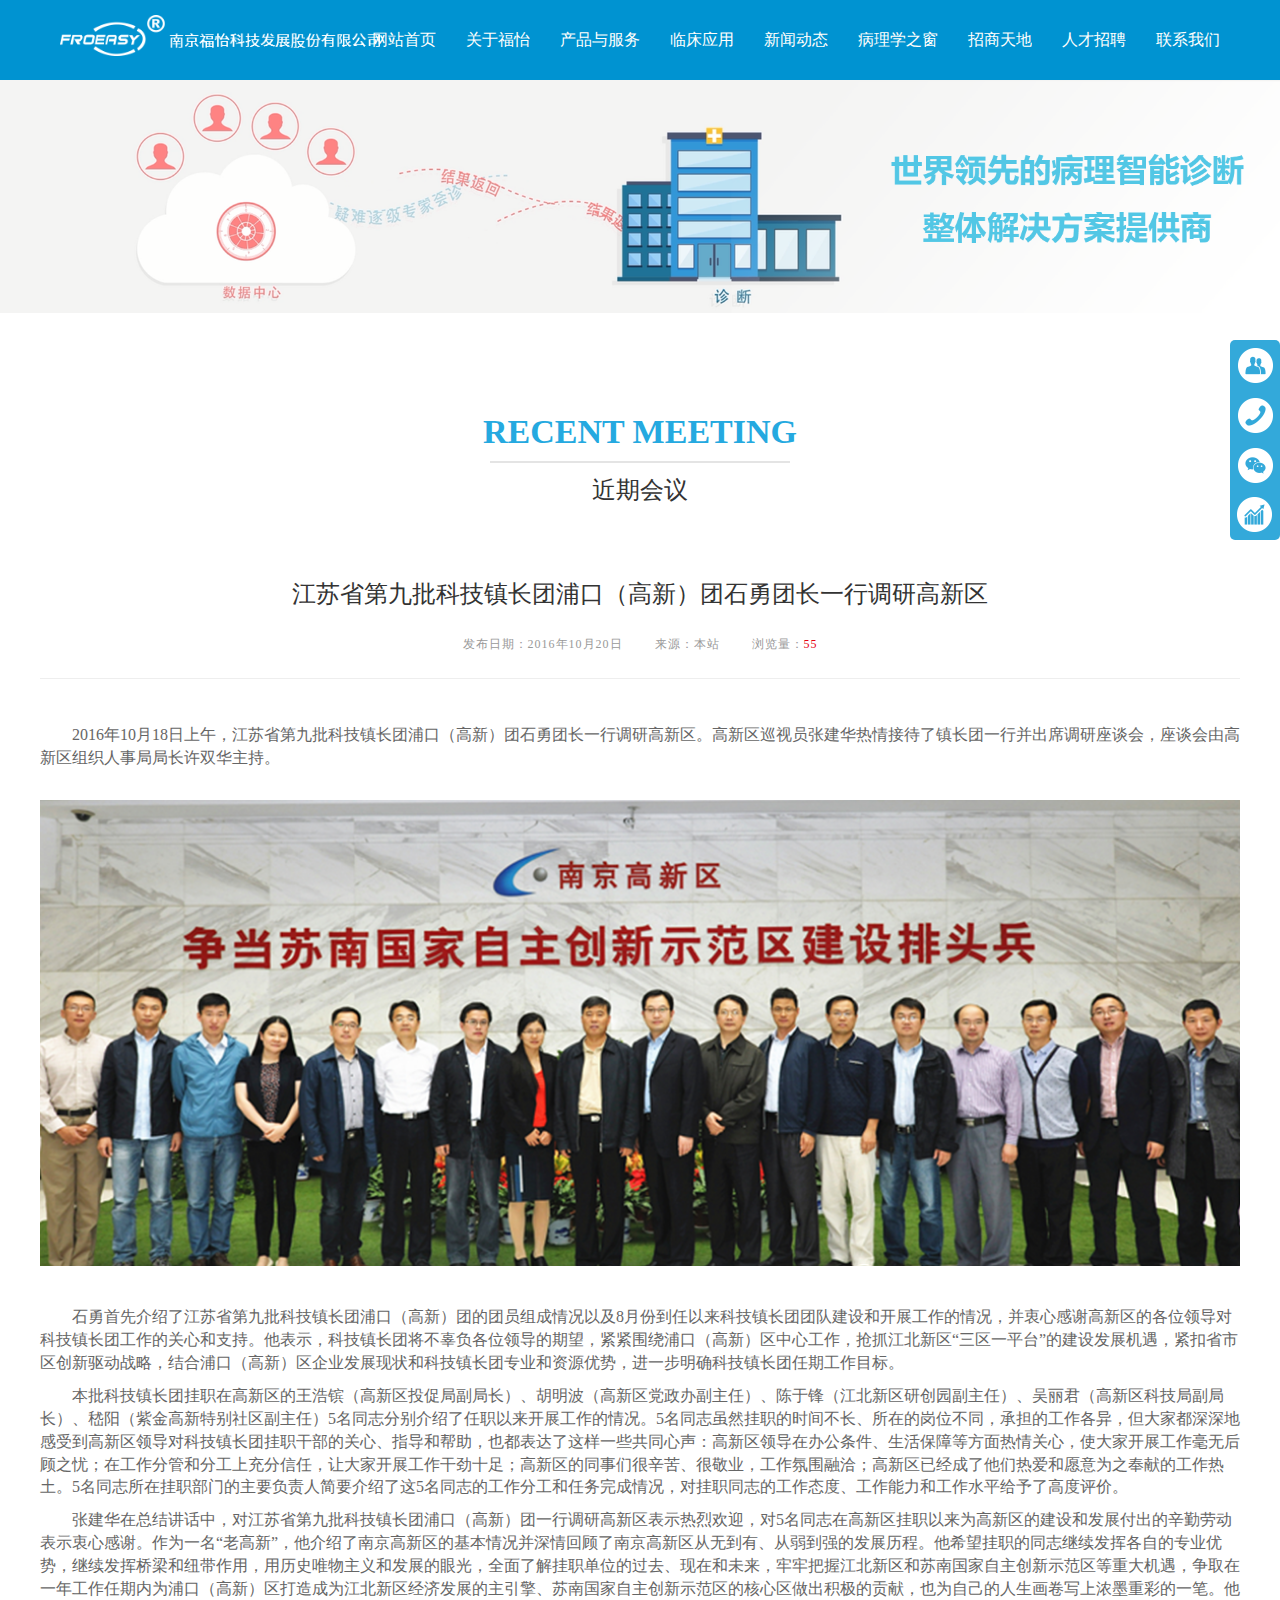
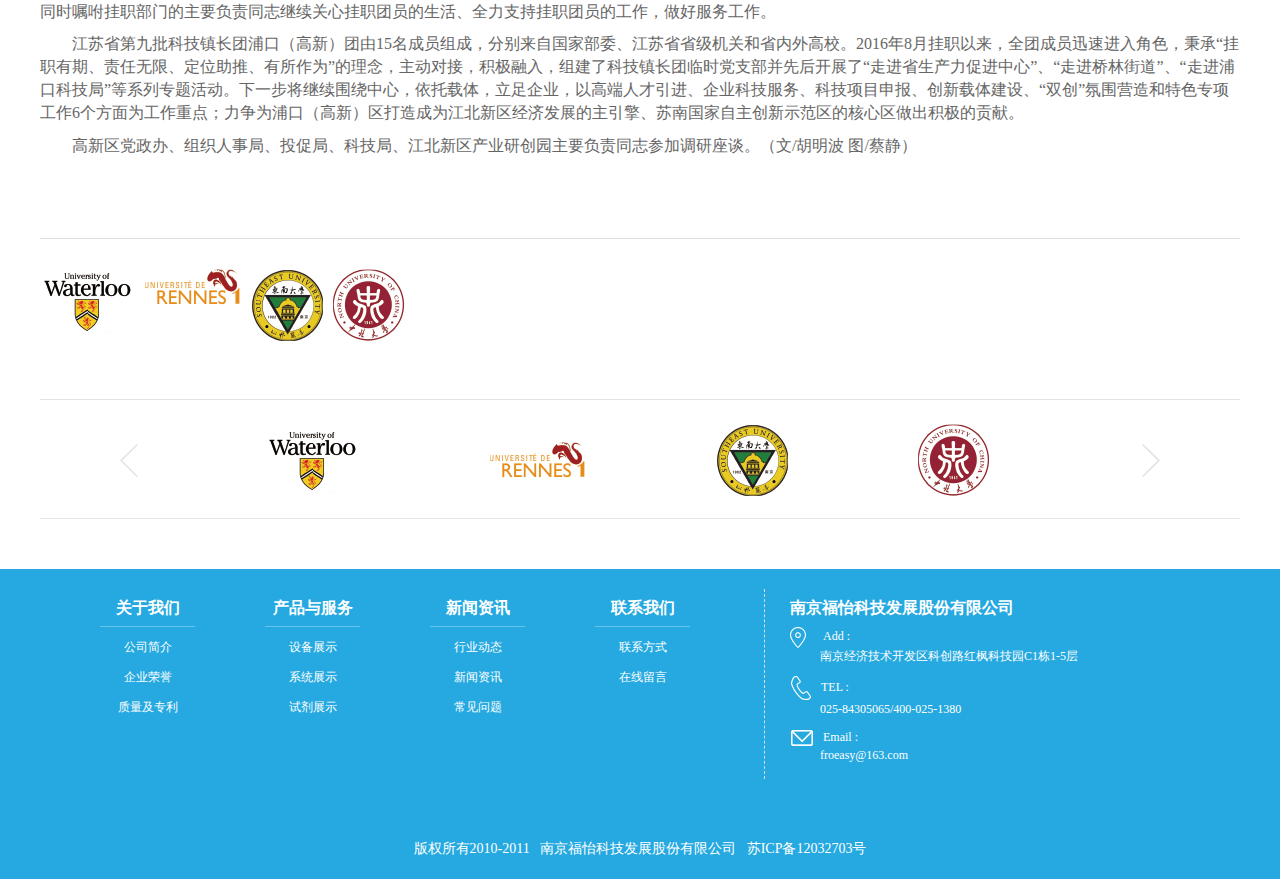
==== html/article.html @ b9ae9caf "完成侧边栏" ====
<!DOCTYPE html>
<html lang="en">
<head>
    <title> 南京福怡科技发展股份有限公司</title>
    <meta charset="utf-8">
    <meta name="viewport" content="width=device-width,initial-scale=1.0,user-scalable=no">
    <link rel="icon" href="../favicon.ico">
    <!--核心css-->
    <link rel="stylesheet" href="../static/css/bootstrap.min.css">
    <link rel="stylesheet" href="../static/css/normalize.css">
    <link rel="stylesheet" href="../css/main.css">
    <link rel="stylesheet" href="../css/home.css">
    <link rel="stylesheet" href="../css/product.css">
    <link rel="stylesheet" href="../css/article.css">
</head>
<body>
<div id="box">
    <!--导航栏开始-->
    <div class="nav">
        <a class="nav_logo fl" href="../index.html">
            <img  src="../img/logo.png" alt="" title="首页">
        </a>
        <ul class="nav_ul fr">
            <li><a href="../index.html">网站首页</a></li>
            <li><a href="home.html" >关于福怡</a></li>
            <li>
                <a href="product.html">产品与服务</a>
            </li>
            <li><a href="clinical.html">临床应用</a></li>
            <li><a href="news.html">新闻动态</a></li>
            <li><a href="study.html">病理学之窗</a></li>
            <li><a href="merchants.html">招商天地</a></li>
            <li><a href="recruitment.html">人才招聘</a></li>
            <li><a href="contact.html">联系我们</a></li>
        </ul>
    </div>
    <!--导航栏结束-->

    <!--侧边栏开始-->
    <div class="dock">
        <ul class="dock_icons">
            <li class="dock_im">
                <i></i>
                <p id="dock_im_p"><a href="merchants.html">寻求合作</a></p>
            </li>
            <li class="dock_tel">
                <i></i>
                <p id="dock_tel_p">400-025-1380</p>
            </li>
            <li class="dock_wexin">
                <i></i>
                <p id="dock_wexin_p"><img src="../img/weixin.jpg" alt="" width="100" height="100"></p>
            </li>
            <li class="dock_gupiao">
                <i></i>
                <p id="dock_gupiao_p">股票代码<br>870084</p>
            </li>
        </ul>
    </div>
    <!--侧边栏结束-->

    <!--home 展示图开始-->
    <img class="home_center" src="../img/home_center.png" alt="">
    <!--home 展示图结束-->

    <!--中心内容-->
    <div class="article_show w">
        <div class="head_one article_show_head">
            <h2 class="head_one_h2">RECENT MEETING</h2>
            <span class="head_one_line article_show_line"></span>
            <p class="head_one_p">近期会议</p>
        </div>
        <div class="article_showAll">
            <div class="article_showAll_title">
                <p class="article_showAll_title_1" >江苏省第九批科技镇长团浦口（高新）团石勇团长一行调研高新区</p>
                <p class="article_showAll_title_2">发布日期：2016年10月20日&nbsp;&nbsp;&nbsp;&nbsp;&nbsp;&nbsp;&nbsp;&nbsp;来源：本站&nbsp;&nbsp;&nbsp;&nbsp;&nbsp;&nbsp;&nbsp;&nbsp;浏览量：<span style="color: #E60012">55</span></p>
                <hr>
            </div>
            <div class="article_showAll_consent ">
                <p class="article_showAll_consent_1"> 2016年10月18日上午，江苏省第九批科技镇长团浦口（高新）团石勇团长一行调研高新区。高新区巡视员张建华热情接待了镇长团一行并出席调研座谈会，座谈会由高新区组织人事局局长许双华主持。</p>
                <img src="../img/vs.png" alt="" width="1200" height="auto" style=" margin-bottom: 40px;">
                <p>石勇首先介绍了江苏省第九批科技镇长团浦口（高新）团的团员组成情况以及8月份到任以来科技镇长团团队建设和开展工作的情况，并衷心感谢高新区的各位领导对科技镇长团工作的关心和支持。他表示，科技镇长团将不辜负各位领导的期望，紧紧围绕浦口（高新）区中心工作，抢抓江北新区“三区一平台”的建设发展机遇，紧扣省市区创新驱动战略，结合浦口（高新）区企业发展现状和科技镇长团专业和资源优势，进一步明确科技镇长团任期工作目标。</p>
                <p>本批科技镇长团挂职在高新区的王浩镔（高新区投促局副局长）、胡明波（高新区党政办副主任）、陈于锋（江北新区研创园副主任）、吴丽君（高新区科技局副局长）、嵇阳（紫金高新特别社区副主任）5名同志分别介绍了任职以来开展工作的情况。5名同志虽然挂职的时间不长、所在的岗位不同，承担的工作各异，但大家都深深地感受到高新区领导对科技镇长团挂职干部的关心、指导和帮助，也都表达了这样一些共同心声：高新区领导在办公条件、生活保障等方面热情关心，使大家开展工作毫无后顾之忧；在工作分管和分工上充分信任，让大家开展工作干劲十足；高新区的同事们很辛苦、很敬业，工作氛围融洽；高新区已经成了他们热爱和愿意为之奉献的工作热土。5名同志所在挂职部门的主要负责人简要介绍了这5名同志的工作分工和任务完成情况，对挂职同志的工作态度、工作能力和工作水平给予了高度评价。</p>
                <p>张建华在总结讲话中，对江苏省第九批科技镇长团浦口（高新）团一行调研高新区表示热烈欢迎，对5名同志在高新区挂职以来为高新区的建设和发展付出的辛勤劳动表示衷心感谢。作为一名“老高新”，他介绍了南京高新区的基本情况并深情回顾了南京高新区从无到有、从弱到强的发展历程。他希望挂职的同志继续发挥各自的专业优势，继续发挥桥梁和纽带作用，用历史唯物主义和发展的眼光，全面了解挂职单位的过去、现在和未来，牢牢把握江北新区和苏南国家自主创新示范区等重大机遇，争取在一年工作任期内为浦口（高新）区打造成为江北新区经济发展的主引擎、苏南国家自主创新示范区的核心区做出积极的贡献，也为自己的人生画卷写上浓墨重彩的一笔。他同时嘱咐挂职部门的主要负责同志继续关心挂职团员的生活、全力支持挂职团员的工作，做好服务工作。</p>
                <p> 江苏省第九批科技镇长团浦口（高新）团由15名成员组成，分别来自国家部委、江苏省省级机关和省内外高校。2016年8月挂职以来，全团成员迅速进入角色，秉承“挂职有期、责任无限、定位助推、有所作为”的理念，主动对接，积极融入，组建了科技镇长团临时党支部并先后开展了“走进省生产力促进中心”、“走进桥林街道”、“走进浦口科技局”等系列专题活动。下一步将继续围绕中心，依托载体，立足企业，以高端人才引进、企业科技服务、科技项目申报、创新载体建设、“双创”氛围营造和特色专项工作6个方面为工作重点；力争为浦口（高新）区打造成为江北新区经济发展的主引擎、苏南国家自主创新示范区的核心区做出积极的贡献。</p>
                <p>高新区党政办、组织人事局、投促局、科技局、江北新区产业研创园主要负责同志参加调研座谈。（文/胡明波 图/蔡静）</p>
            </div>
            <div class="article_showAll_icn">
                <ul>
                    <li><a href="https://uwaterloo.ca/" target="_blank"><img src="../img/HTL.png" alt="" title="滑铁卢大学
"></a></li>
                    <li><a href="https://www.univ-rennes1.fr/" target="_blank"><img src="../img/leien.png" alt="" title="法国雷恩大学"></a></li>
                    <li><a href="http://www.seu.edu.cn/" target="_blank"><img src="../img/dongnan.png" alt="" title="东南大学"></a></li>
                    <li><a href="http://www.nuc.edu.cn/" target="_blank"><img src="../img/zhongbei.png" alt="" title="中北大学"></a></li>
                </ul>
            </div>
        </div>

        </div>
    </div>


<!--合作展示开始-->
<div class="product_btnTop w">
    <div class="home_culture_university">
        <a class="home_left fl" href="#"><img  src="../img/home_left.png" alt=""></a>
        <a class="home_right fr" href="#"> <img  src="../img/home_right.png" alt=""></a>
        <ul>
            <li><a href="https://uwaterloo.ca/" target="_blank"><img src="../img/HTL.png" alt=""></a></li>
            <li><a href="https://www.univ-rennes1.fr/" target="_blank"><img src="../img/leien.png" alt=""></a></li>
            <li><a href="http://www.seu.edu.cn/" target="_blank"><img src="../img/dongnan.png" alt=""></a></li>
            <li><a href="http://www.nuc.edu.cn/" target="_blank"><img src="../img/zhongbei.png" alt=""></a></li>
        </ul>
    </div>
</div>
<!--合作展示结束-->

<!--底部开始-->
<div class="footer container-fluid">
    <div class="w">
        <div class="footer_top">
            <div class="footer_top_left fl">
                <div class="footer_top_left_all fl">
                    <h4>关于我们</h4>
                    <li><a href="home.html#about_us">公司简介</a></li>
                    <li><a href="home.html#about_us">企业荣誉</a></li>
                    <li><a href="home.html#about_us">质量及专利</a></li>
                </div>
                <div class="footer_top_left_all fl">
                    <h4>产品与服务</h4>
                    <li><a href="product.html#product_show">设备展示</a></li>
                    <li><a href="product.html#system_show">系统展示</a></li>
                    <li><a href="../index.html#display_show">试剂展示</a></li>
                </div>
                <div class="footer_top_left_all fl">
                    <h4>新闻资讯</h4>
                    <li><a href="news.html#new">行业动态</a></li>
                    <li><a href="news.html#new">新闻资讯</a></li>
                    <li><a href="news.html#new">常见问题</a></li>
                </div>
                <div class="footer_top_left_all fl">
                    <h4>联系我们</h4>
                    <li><a href="contact.html#contact_information">联系方式</a></li>
                    <li><a href="contact.html#contact_information">在线留言</a></li>
                </div>
            </div>
            <div class="footer_top_right fl">
                <h4>南京福怡科技发展股份有限公司</h4>
                <p><span><img src="../img/add.png" alt=""></span>&nbsp;&nbsp;Add :<br>&nbsp;&nbsp;&nbsp;&nbsp;&nbsp;&nbsp;&nbsp;&nbsp;&nbsp;&nbsp;南京经济技术开发区科创路红枫科技园C1栋1-5层</p>
                <p><span><img src="../img/phone.png" alt=""></span>TEL :<br>&nbsp;&nbsp;&nbsp;&nbsp;&nbsp;&nbsp;&nbsp;&nbsp;&nbsp;&nbsp;025-84305065/400-025-1380</p>
                <p><span><img src="../img/email.png" alt=""></span>Email :<br>&nbsp;&nbsp;&nbsp;&nbsp;&nbsp;&nbsp;&nbsp;&nbsp;&nbsp;&nbsp;froeasy@163.com</p>
            </div>
        </div>
        <div class="footer_btn">
            版权所有2010-2011&nbsp; &nbsp;南京福怡科技发展股份有限公司&nbsp; &nbsp;苏ICP备12032703号
        </div>
    </div>
</div>
<!--底部结束-->
</div>
</body>
<script src="../static/js/jquery-2.1.1.min.js"></script>
<script src="../static/js/bootstrap.min.js"></script>
<script src="../js/main.js"></script>
</html>
---- css/main.css ----
/*导航开始*/
ul{
    padding: 0;
}
.nav{
    position: fixed;
    top: 0;
    left: 0;
    width: 100%;
    height: 80px;
    z-index: 2;
    overflow: hidden;
    background-color: #0093d1;
    padding-left: 60px;
    padding-right: 60px;
}
.nav .nav_logo{
    display: block;
    z-index: 2;
}
.nav .nav_logo img{
    width: 25%;
    position: absolute;
    top:15px;
}
.nav .nav_ul {
    /*display:table;*/
    /*margin:0 auto;*/
    position: relative;
}
.nav .nav_ul li{
    float: left;
    height: 80px;
    line-height: 80px;
    overflow: hidden;
}
.nav li + li {
    padding-left:30px;
}
.nav .nav_ul li a{
    display: block;
    height: 80px;
    line-height: 80px;
    font-size: 16px;
    color: #FFFFFD;
}
.nav .nav_ul li a:hover{
    border-bottom: 2px solid #FFFFFD;
}
.active{
    color: #FFFFFD !important ;
    border-bottom: 2px solid #FFFFFD;
}
/*导航结束*/

/*侧边栏开始*/
.dock{
    position: fixed;
    right: 0;
    width: 50px;
    z-index: 200;
    height: 330px;
    margin-top: -142px;
    top: 50%;
}
.dock_icons{
    display: block;
    position: absolute;
    list-style: none;
    right: 0;
    top: 32px;
    padding: 0;
    width: 50px;
    /*border: 1px solid rgb(0, 147, 209);*/
    /*border-right: none;*/
    border-radius: 5px;
    background-color:rgba(0, 147, 209,.8);
}
.dock_icons i{
    display: block;
    position: relative;
    width: 50px;
    height: 50px;
    cursor: pointer;
    transition:all .3s ease-in-out 0s;
    z-index:210;
}
.dock_icons li p{
position: absolute;
right: -250px;
padding: 10px 20px;
color: #FFFFFD;
border-right: none;
border-radius: 10px 0 0 10px;
opacity: 1;
overflow: hidden;
z-index: 201;
text-align: center;
background-color:rgba(0, 147, 209,.7);
}
.dock_im i{
    background: url("../img/icon_feedback.png")no-repeat center;
}
.dock_tel i{
    background: url("../img/icon_tel.png")no-repeat center;
}
.dock_wexin i{
    background: url("../img/icon_weixin.png")no-repeat center;
}
.dock_gupiao i{
    background: url("../img/icon_gupiao .png")no-repeat center;
}
.dock_im p{
    top:0;
    width: 120px;
    height: 50px;
    line-height:30px;
    cursor: pointer;
}
.dock_im p a{
    color: #FFFFFD;
 }
.dock_tel p{
    top:50px;
    width: 140px;
    height: 50px;
    line-height:30px;
    cursor: pointer;
}
.dock_wexin p{
    top:70px;
    width: 140px;
    height: 120px;
    cursor: pointer;
}
.dock_gupiao p{
    bottom:-10px;
    width: 140px;
    height: 50px;
    line-height:18px;
    cursor: pointer;
}
/*侧边栏结束*/

/*设备展示开始*/
.equipment{
    margin-top: 30px;
    margin-bottom: 100px;
}
.equipment_show_all{
    margin-bottom: 100px;
    height: 500px;
}
.equipment_show{
    height: 500px;
    width: 530px;
    padding-top: 38px;
    border: 1px solid #E3E3E3;
    text-align:center;
    position: relative;
    overflow: hidden;
    background-color: #f2f2f2;
}
.equipment_show_b:before{
    content: "";
    height: 800px;
    width: 40px;
    background-color: #0ea0db;
    opacity: .3;
    position: absolute;
    top: -200px;
    left: -500px;
    transform: skewX(45deg);
}
.equipment_show_b:hover:before{
    transform: skewX(45deg) translateX(1300px);
    transition: all .3s;
}
.equipment_show_a:before{
    content: "";
    height: 800px;
    width: 40px;
    background-color: #0ea0db;
    opacity: .3;
    position: absolute;
    top: -200px;
    right: -500px;
    transform: skewX(-45deg);
}
.equipment_show_a:hover:before{
    transform: skewX(-45deg) translateX(-1300px);
    transition: all .3s;
}
.equipment_show_btn{
    width: 100%;
    height: 55px;
    line-height: 55px;
    position: absolute;
    left: 0;
    bottom: 0;
    background-color:#666666;
    opacity: .7;
    color: white;
    font-size: 24px;
}
.equipment_show_btn:hover{
    background-color: #0ea0db;
}
.equipment_other{
    width: 200px;
    height: 47px;
    border: 1px solid #9E9E9E;
    border-radius: 5px;
    margin: 0 auto;
    text-align: center;
    line-height: 47px;
}
.equipment_other:hover{
    border: none;
}

.equipment_other a{
    display: block;
    width: 100%;
    height: 100%;
    font-size: 16px;
    color: #666666;
}
.equipment_other a:hover{
    border-radius: 5px;
    color: white;
    background-color: #0ea0db;
}
/*设备展示结束*/

/*我们的优势开始*/
.advantages{
    height: 585px;
    background-color: #52C8E6;
}
.advantages_box{
    width: 170px;
    height: 170px;
    background-color: white;
    color: white;
    border-radius: 50%;
    line-height: 170px;
    text-align: center;
    margin-left: 60px;
    position: relative;
    transition: all 2s;
}
.advantages_box_title{
    line-height: 200px;
    position: absolute;
    left: 60px;
    top:120px;
    font-size: 20px;
    font-weight: bold;
}
.advantages_box_text{
    position: relative;
    left: 0;
    top: 80px;
    font-size: 14px;
    line-height: 25px;
    text-align: left;
}

/*我们的优势结束*/

/*动态开始*/
.dynamic{
    height: 545px;
    margin-bottom: 100px;
}
/*动态左*/
.dynamic_left{
    width: 595px;
    height: 540px;
    /*border: 1px solid black;*/
    margin-right: 100px;
}
/*新闻资讯start*/
.dynamic_left_head{
    position: relative;
}
.dynamic_left_head_h2{
    text-align: left;
}
.dynamic_left_head_line{
    position: absolute;
    top: 30px;
    width:240px;
    height: 1px;
    margin-top: 10px;
}
.dynamic_left_head_p{
    text-align: left;
    padding-top: 10px;
    padding-left: 55px;
}
/*新闻资讯end*/
.dynamic_left_l{
    width: 280px;
    height: 415px;
    /*border: 1px solid gold;*/
    margin-right: 25px;
}
.dynamic_left_r{
    width: 280px;
    height: 415px;
    /*border: 1px solid green;*/
}
.dynamic_left_btn{
    margin-top: 0;
    margin-bottom: 20px;
    font-weight:bold;
    font-size: 18px;
    color: #333333;
}
.dynamic_left_img{
    height: 164px;
    background-color: #25A9E0;
    text-align: center;
    margin-bottom: 20px;
}
.dynamic_left_context{
    padding-left: 20px;
    margin-bottom: 0;
    line-height: 170%;
}
.dynamic_left_context li{
    list-style: circle;
}
.dynamic_left_context li a{
    color: #808080;
    font-size: 14px;
}
.dynamic_left_context li a:hover{
    color: #25A9E0;
}
/*动态右*/
.dynamic_right{
    width: 470px;
    height: 540px;
    /*border: 1px solid red;*/
}
/*诊断平台start*/
.dynamic_right_pingtai{
    text-align: center;
    margin-bottom: 32px;
}
.dynamic_right_text{
    text-indent:2em;
    color: #676767;
    padding: 0 55px;
    font-size: 14px;
}
/*诊断平台end*/
/*动态结束*/

/*关于我们开始*/
.about{
    height: 550px;
    background-color: #52C8E6;
    margin-bottom: 30px;
}
.about_head_line{
    width:180px;
}
.about_all{
    height: 300px;
    /*border: 1px solid #000;*/
}
.about_left{
    margin-right: 65px;
}
.about_center{
    width: 104px;
    height: 300px;
    padding-top: 25px;
    padding-bottom: 25px;
    margin-right: 65px;
    position: relative;
    overflow: hidden;
    /*transition: all 1s linear;*/
}
.about_center_top{
    position: absolute;
    top: 0;
    left: 0;
    width: 100px;
    height: 25px;
    border: 2px solid white;
    transition:all 2s;
}
.about_center_btm{
    position: absolute;
    bottom: 0px;
    left: 0;
    width: 100px;
    height: 25px;
    border: 2px solid white;
    transition:all 2s;
}
.about_center_top:hover{
    background-color: white;
}
.about_center ul{
    height: 240px;
    overflow: hidden;
    margin-top: 5px;
}
.about_center li{
    float: left;
}
.about_img{
    padding-top: 20px;
}

.about_center_btm:hover{
    background-color: white;
}
/*rotateY(360deg)*/
@keyframes autoLi{
    from{
        transform:translateY(-450px);
    }
    to{
        transform:translateY(100px);
    }
}
/* 定义使用动画的类 */
.autoLi{
    animation:autoLi infinite linear 30s;
}
.about_right{
    width: 415px;
    height: 100%;
    text-align: center;
    color: white;
}
.about_right_h4{
    font-size: 20px;
    font-weight: bold;
}
.about_right_p{
    text-align: left;
    font-size: 14px;
    font-weight: 500;
    text-indent: 2em;
}
/*关于我们结束*/

/*试剂展示开始*/
.reagent{
    height: 633px;
    /*border: 1px solid #000;*/
    margin-bottom: 70px;
}
.reagent_head_line{
    width:330px;
}
.reagent_nav{
    /*width: 100%;*/
    height: 50px;
    border-top: 1px solid #E4E4E4;
    border-bottom: 1px solid #E4E4E4;
    padding-left: 200px;
    margin-bottom: 65px;
}
.reagent_nav_div{
    width: 160px;
    height: 50px;
    line-height: 50px;
    text-align: center;
    font-size: 16px;
    border-left:1px solid #E4E4E4 ;
    cursor:pointer;
}
.reagent_nav_div:hover{
    background-color:#34AAE2 ;
    color: white;
}
.reagent_show{
    width: 100%;
    height: 375px;
    /*border: 1px solid #000;*/
    margin-bottom: 50px;
}
.reagent_show_all{
    width: 235px;
    height: 100%;
    border: 1px solid #E4E4E4;
    margin-left: 3px;
    text-align: center;
    padding-top: 40px;
    position: relative;
}
.reagent_show_all img{
    width: 182px;
    height: 234px;
}
.reagent_btn{
    width: 100%;
    height: 50px;
    line-height: 50px;
    border-top: 1px solid #E4E4E4;
    position: absolute;
    left: 0;
    bottom: 0;
    font-size: 16px;
}
.reagent_btn:hover{
    color: white;
    background-color: #0ea0db;
}
/*遮罩层start*/
.reagent_cover{
    width: 100%;
    height: 100%;
    position: absolute;
    top: 0;
    left: 0;
    background-color: rgba(127,127,127,.8);
    text-align: center;
    display: none;
    color: white;
    padding: 0 10px;
}
.reagent_cover_h3{

    font-size: 16px;
}
.reagent_cover_p{
    text-align: left;
    padding-top: 80px;
    font-size: 14px;
    text-indent:2em;
    font-weight: 400;
}
/*遮罩层end*/
/*试剂展示结束*/

/*底部开始*/
.footer{
    background-color: #25A9E0;
    height: 310px;
    padding-top: 20px;
}
.footer_top{
    height: 190px;
    /*border: 1px solid #000;*/
    margin-bottom: 45px;
}
.footer_top_left{
    width: 725px;
    height: 100%;
    /*border: 1px solid red;*/
    border-right: 1px dashed #DBDEDD;
    padding-left: 60px;
}
.footer_top_left_all{
    width: 95px;
    margin-right: 70px;
}
.footer_top_left_all h4{
    display: block;
    width: 95px;
    text-align: center;
    border-bottom: 1px solid #67C3EA;
    padding-bottom: 10px;
    color: white;
    font-size: 16px;
}
.footer_top_left_all li{
    margin-bottom: 10px;
    text-align: center;
}
.footer_top_left_all li a{
    color: white;
    font-size: 12px;
}
.footer_top_left_all li a:hover{
    color: black;
}

.footer_top_right{
    width: 320px;
    height: 100%;
    /*border: 1px solid #000;*/
    padding-left: 25px;
    color: white;
}
.footer_top_right span{
    margin-right: 10px;
}
.footer_top_right h4{
    font-size: 16px;
}
.footer_top_right p{
    font-size: 12px;
    font-weight: 500;
    width: 500px;
}
.footer_btn{
    height: 50px;
    text-align: center;
    color: white;
    line-height: 50px;
}
/*底部结束*/
---- css/home.css ----
/*中心图开始*/
.home_center{
    margin-top: 80px;
    width: 100% ;
    margin-bottom:80px;
}
/*中心图结束*/

/*公司内容开始*/
.home_content{
    height:100%;
    /*border: 1px solid red;*/
    margin-bottom: 70px;
}
.home_content .home_content_tab{
    width: 1200px;
    overflow: hidden;
    padding-left: 350px;
}
.home_content .home_content_tab div{
    display:block;
    float: left;
    width: 230px;
    height: 50px;
    line-height: 50px;
    margin-right: 40px;
    font-size: 18px;
    text-decoration:none;
    color:#3A3A37;
    text-align: center;
    cursor:pointer
}
.hometive{
    background:#25A9E0;
    color:#FCFFFC !important;
    border-radius: 5px;
    text-decoration:none;
}

/*公司简介*/
.home_content_textOne{
    /*display: none;*/
}
.home_content_textTwo{
    display: none;
}
.about_left{
    margin-right: 50px;
}
.about_left img{
    width: 395px;
}
.about_right_p{
    line-height: 19px;
    color: #393939;
    font-size: 16px;
    width: 760px;
}


/*公司荣誉*/

/*企业荣誉*/
.honor_head_line{
    width: 350px;
}
.honor_head{
    margin-bottom: 70px;
}

/*企业荣誉图片*/
.honor_all{
    height: 520px;
    /*border: 1px solid #000;*/
    margin-bottom: 70px;
}
.honor_all_top{
    width: 100%;
    height: 220px;
    margin-bottom:80px;
}
.honor_all_top div{
    width: 330px;
    height: 220px;
    border: 1px solid #15B6FF;
    box-sizing:border-box;
    float: left;
    margin-right: 105px;
}

.honor_all_btn{
    width: 100%;
    height: 220px;
}
.honor_all_btn div{
    width: 330px;
    height: 220px;
    border: 1px solid #15B6FF;
    float: left;
    margin-right: 105px;
}

/*企业成就*/
.achievement_head_line{
    width: 470px;
}
.achievement_all{
    height: 250px;
    margin-bottom: 70px;
}
.achievement_all div{
    width: 180px;
    height: 250px;
    border: 1px solid #15B6FF;
    float: left;
    margin-right: 75px;
}


/*公司内容结束*/

/*企业历程开始*/
.home_process{
    height: 500px;
    background-image: url("../img/starting_point .png");
    margin-bottom: 70px;
    padding-top: 1px;
    padding-left: 35px;
    padding-right: 35px;
}
.home_process_head{
    margin-top: 29px;
}
.home_process_line{
    width: 330px;
}
.home_process_text{
    font-size: 14px;
    text-align: center;
    color: #ECF9FD;
}
/*企业历程结束*/

/*企业文化开始*/
.home_culture{
    height: 645px;
}
.home_culture_head{
    margin-top: 0;
    margin-bottom: 70px;
}
.home_culture_head_h2{
    margin-top: 0;
}
.home_culture_head_line{
    width: 370px;
}

.home_culture_center{
    height: 300px;
    margin-bottom: 60px;
}
.home_culture_center div{
    width: 360px;
    height: 300px;
    float: left;
    box-sizing: border-box;
    border: 1px solid #15B7FD;
    margin-right: 58px;
    border-radius: 5px;
    position: relative;
}
.home_culture_center .home_culture_center_btn{
    position: absolute;
    bottom: 0;
    width: 360px;
    height: 60px;
    line-height: 60px;
    border: none;
    background-color: rgba(105, 103, 103, 0.7);
    color: white;
    font-size: 18px;
    text-align: center;
}
.home_culture_center .home_culture_center_btn:hover{
    background-color:#25A9E0 ;
}

.home_culture_university{
    width: 100%;
    height: 120px;
    border-top: 1px solid  #E4E4E4;
    border-bottom:1px solid #E4E4E4 ;

}
.home_culture_university ul{
    width: 1200px;
    height: 120px;
    margin: 0 auto;
    text-align: center;
    padding: 0 160px;
}
.home_culture_university ul li{
    float: left;
    height: 120px;
    line-height: 120px;
    padding: 0 65px;
}
.home_left{
    display: block;
    margin-left: 80px;
    height: 120px;
    line-height: 120px;
}
.home_right{
    display: block;
    margin-right: 80px;
    height: 120px;
    line-height: 120px;
}
/*企业文化结束*/
---- css/product.css ----
/*设备展示&系统展示     开始*/
.product_show{
    height:100%;
    margin-bottom: 70px;
}
/*切换按钮*/
.product_show_tab{
    width: 1200px;
    overflow: hidden;
    padding-left: 350px;
}
.product_show_tab div{
    float: left;
    width: 230px;
    height: 50px;
    line-height: 50px;
    margin-right: 40px;
    font-size: 18px;
    text-decoration:none;
    color:#3A3A37;
    text-align: center;
    cursor:pointer
}
/*end*/

/*设备展示    product_show_textOne  start*/

/*头部*/
.product_show_textOne{
    height: 100%;
    /*display: block;*/
}
.product_show_textOne_head{
    margin-bottom: 70px;
}
.product_show_textOne_line{
    width: 500px;
}

/*头部*/
.product_show_textOne_heads{
    margin-bottom: 70px;
}
.product_show_textOne_lines{
    width: 600px;
}

/*设备展示*/
.product_show_textOne_slide{
    height: 100%;
}
/*展示一*/
.slide_one{
    height: 590px;
    margin-bottom: 100px;
}
.slide_one .slide_one_center{
    width: 100%;
    height: 375px;
    background-image: url("../img/product_bg.png");
    position: relative;
}
.slide_one_center_text{
    width: 450px;
    height: 100%;
    position: absolute;
    top: 41px;
    left: 100px;
    color: #F7FCFD;
}
.slide_one_center_text_one{
    font-size: 30px;
    font-weight: bold;
}
.slide_one_center_text_two{
    font-size: 18px;
    line-height: 45px;
}
.slide_one_center_text_three{
    font-size: 14px;
    color: #A4DFF0;
    margin-bottom: 30px;
    line-height: 25px;
}
.slide_one_center img{
    position: absolute;
    top: 34px;
    right: 124px;
}
/*展示二*/
.slide_two{
    height: 225px;
    margin-bottom: 100px;
}
.slide_two img{
    margin-right: 126px;
}

/*展示三*/
.slide_three{
    text-align: center;
}


/*系统展示*/
.product_show_textTwo{
    height: 100%;
    display: none;
}
.product_show_textTwo_head{
    margin-bottom: 70px;
}
.product_show_textTwo_slide{
    height: 100%;
    text-align: center;
}
.product_show_textTwo_slide img{
    margin-bottom: 70px;

}
/*流程*/



/*设备展示&系统展示     结束*/

/*合作展示开始*/
.product_btnTop{
    height: 100%;
    margin-bottom: 50px;
}
/*合作展示结束*/
---- css/article.css ----
/*中心内容*/
/*头*/
.article_show_head{
    margin-top: 0;
    margin-bottom: 70px;
}
.article_show_line{
    width: 300px;
}
/*主体*/
.article_showAll{
    height: 100%;
}
.article_showAll_title{
    text-align: center;
}
.article_showAll_title .article_showAll_title_1{
    font-size: 24px;
    color: #333333;
    margin-bottom: 25px;
}
.article_showAll_title .article_showAll_title_2{
    font-size: 12px;
    color: #999999;
    margin-bottom: 25px;
    letter-spacing: 1px;
    margin-bottom: 25px;
}
.article_showAll_consent{
    padding-top: 25px;
    height: 100%;
    margin: 0 auto;
    border-bottom: 1px solid #E0E0E0;
    padding-bottom: 70px;
}
.article_showAll_consent p{
    text-indent: 2em;
    font-size: 16px;
    color: #666666;
}
.article_showAll_consent_1{
    margin-bottom: 30px;
}
.article_showAll_icn{
    height: 60px;
    margin-bottom: 70px;
}
.article_showAll_icn ul{
    margin-top: 30px;
}
.article_showAll_icn li{
    float: left;
    margin-right: 10px;
}
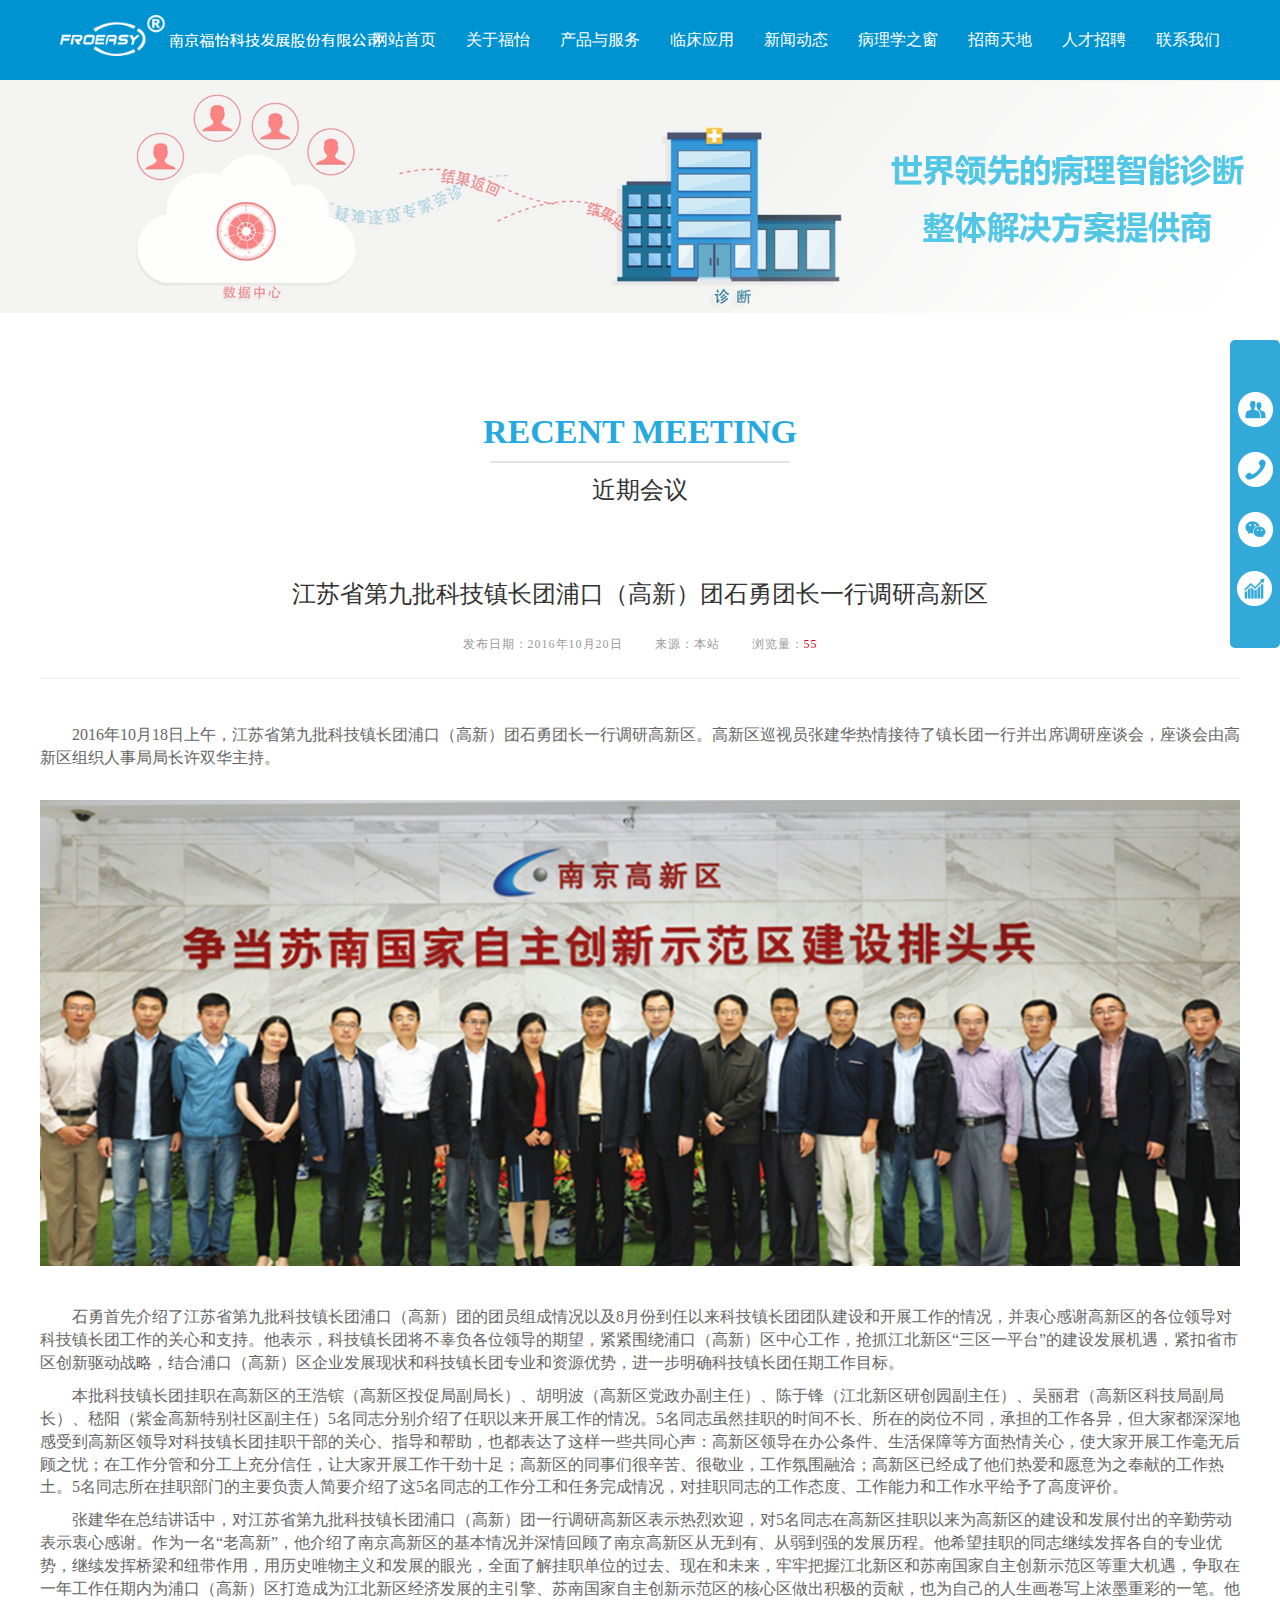
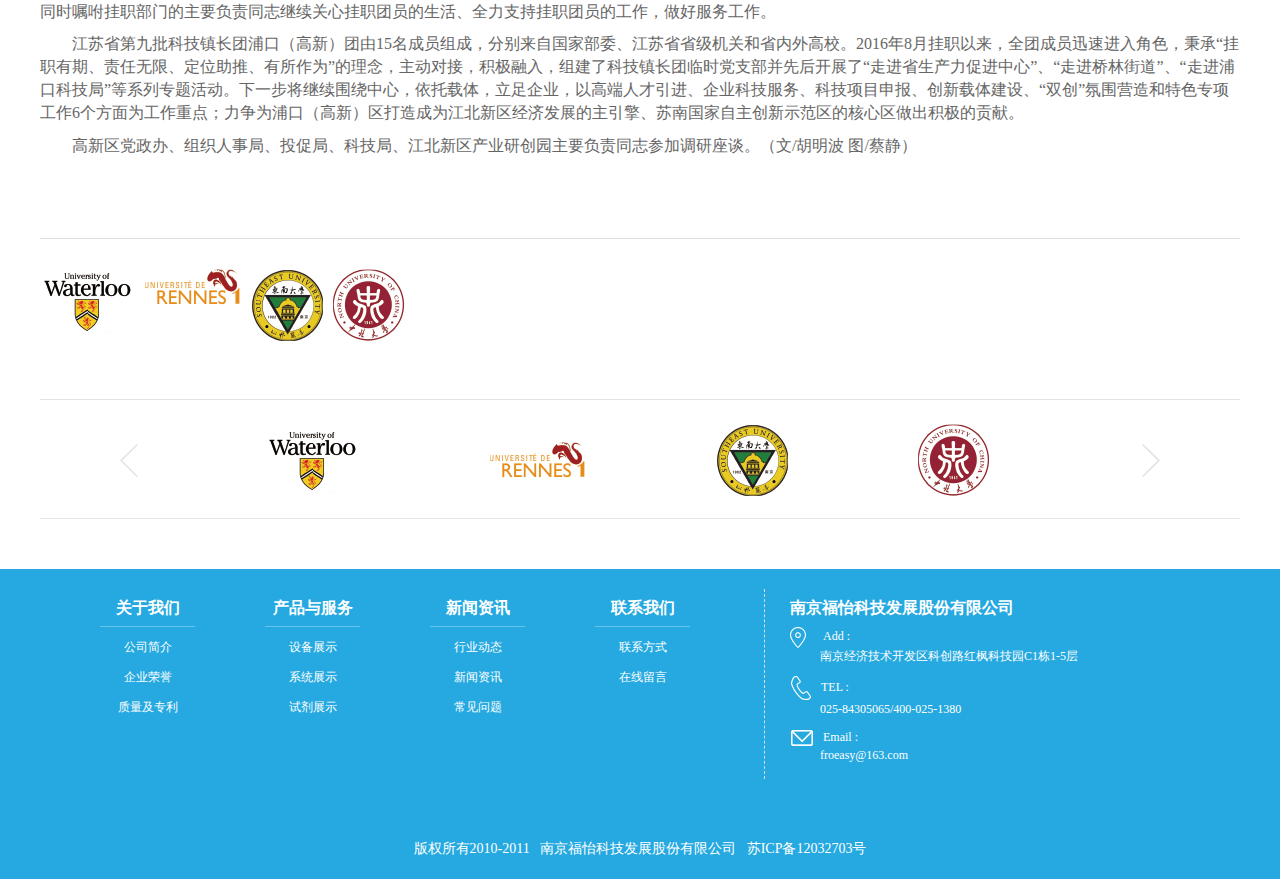
==== commit 43af8bcb: "修改导航栏和侧边栏" ====
--- a/html/article.html
+++ b/html/article.html
@@ -21,17 +21,46 @@
             <img  src="../img/logo.png" alt="" title="首页">
         </a>
         <ul class="nav_ul fr">
-            <li><a href="../index.html">网站首页</a></li>
-            <li><a href="home.html" >关于福怡</a></li>
-            <li>
-                <a href="product.html">产品与服务</a>
+            <li><a href="#">网站首页</a></li>
+            <li id="guanyu">
+                <a href="../html/home.html" >关于福怡</a>
+                <div class="home_down">
+                    <div class="home_li"><span href="#">公司简介</span></div>
+                    <div class="home_li"><span href="#">公司荣誉</span></div>
+                </div>
             </li>
-            <li><a href="clinical.html">临床应用</a></li>
-            <li><a href="news.html">新闻动态</a></li>
-            <li><a href="study.html">病理学之窗</a></li>
-            <li><a href="merchants.html">招商天地</a></li>
-            <li><a href="recruitment.html">人才招聘</a></li>
-            <li><a href="contact.html">联系我们</a></li>
+            <li id="chanping">
+                <a href="../html/product.html" >产品与服务</a>
+                <div class="product_down">
+                    <div class="product_li"><span href="#">设备展示</span></div>
+                    <div class="product_li"><span href="#">系统展示</span></div>
+                </div>
+            </li>
+            <li id="lingchuang">
+                <a href="../html/clinical.html">临床应用</a>
+                <div class="clinical_down">
+                    <div class="clinical_li"><span href="#">制片染色</span></div>
+                    <div class="clinical_li"><span href="#">扫描上传</span></div>
+                    <div class="clinical_li"><span href="#">远程病理诊断平台</span></div>
+                </div>
+            </li>
+            <li id="xinwen">
+                <a href="../html/news.html">新闻动态</a>
+                <div class="news_down">
+                    <div class="news_li"><span href="#">新闻资讯</span></div>
+                    <div class="news_li"><span href="#">行业动态</span></div>
+                </div>
+            </li>
+            <li><a href="../html/study.html">病理学之窗</a></li>
+            <li><a href="../html/merchants.html">招商天地</a></li>
+            <li><a href="../html/recruitment.html">人才招聘</a></li>
+            <li id="lianxi">
+                <a href="../html/contact.html">联系我们</a>
+                <div class="contact_down">
+                    <div class="contact_li"><span href="#">联系方式</span></div>
+                    <div class="contact_li"><span href="#">在线留言</span></div>
+                </div>
+            </li>
         </ul>
     </div>
     <!--导航栏结束-->
--- a/css/main.css
+++ b/css/main.css
@@ -9,32 +9,25 @@
     width: 100%;
     height: 80px;
     z-index: 2;
-    overflow: hidden;
     background-color: #0093d1;
     padding-left: 60px;
     padding-right: 60px;
 }
 .nav .nav_logo{
     display: block;
-    z-index: 2;
 }
 .nav .nav_logo img{
     width: 25%;
     position: absolute;
     top:15px;
 }
-.nav .nav_ul {
-    /*display:table;*/
-    /*margin:0 auto;*/
+.nav .nav_ul{
     position: relative;
 }
 .nav .nav_ul li{
     float: left;
     height: 80px;
     line-height: 80px;
-    overflow: hidden;
-}
-.nav li + li {
     padding-left:30px;
 }
 .nav .nav_ul li a{
@@ -50,6 +43,140 @@
 .active{
     color: #FFFFFD !important ;
     border-bottom: 2px solid #FFFFFD;
+}
+
+/*下拉菜单*/
+
+/*关于福怡*/
+.home_down{
+    position: absolute;
+    padding: 0;
+    top: 80px;
+    left: 100px;
+    width: 120px;
+    height: 65px;
+    line-height:30px;
+    z-index: 2;
+    text-align: center;
+    display: none;
+}
+.home_down .home_li{
+    background-color:rgba(0, 147, 209,1);
+    width: 120px;
+    height: 30px;
+}
+.home_down .home_li:nth-child(2){
+    margin-top: 2px;
+}
+.home_down .home_li span{
+    color: white;
+    cursor: pointer;
+}
+
+/*产品和服务*/
+.product_down{
+    position: absolute;
+    padding: 0;
+    top: 80px;
+    left: 200px;
+    height: 65px;
+    line-height:30px;
+    z-index: 2;
+    text-align: center;
+    display: none;
+}
+.product_down .product_li{
+    background-color:rgba(0, 147, 209,1);
+    width: 120px;
+    height: 30px;
+}
+.product_down .product_li:nth-child(2){
+    margin-top: 2px;
+}
+.product_down .product_li span{
+    color: white;
+    cursor: pointer;
+}
+
+/*临床应用*/
+.clinical_down{
+    position: absolute;
+    padding: 0;
+    top: 80px;
+    left: 300px;
+    width: 120px;
+    height: 65px;
+    line-height:30px;
+    z-index: 2;
+    text-align: center;
+    display: none;
+}
+.clinical_down .clinical_li{
+    background-color:rgba(0, 147, 209,1);
+    width: 120px;
+    height: 30px;
+}
+.clinical_down .clinical_li:nth-child(2){
+    margin-top: 2px;
+}
+.clinical_down .clinical_li:nth-child(3){
+    margin-top: 2px;
+}
+.clinical_down .clinical_li span{
+    color: white;
+    cursor: pointer;
+}
+
+/*新闻动态*/
+.news_down{
+    position: absolute;
+    padding: 0;
+    top: 80px;
+    left: 400px;
+    width: 120px;
+    height: 65px;
+    line-height:30px;
+    z-index: 2;
+    text-align: center;
+    display: none;
+}
+.news_down .news_li{
+    background-color:rgba(0, 147, 209,1);
+    width: 120px;
+    height: 30px;
+}
+.news_down .news_li:nth-child(2){
+    margin-top: 2px;
+}
+.news_down .news_li span{
+    color: white;
+    cursor: pointer;
+}
+
+/*联系我们*/
+.contact_down{
+    position: absolute;
+    padding: 0;
+    top: 80px;
+    left: 790px;
+    width: 120px;
+    height: 65px;
+    line-height:30px;
+    z-index: 2;
+    text-align: center;
+    display: none;
+}
+.contact_down .contact_li{
+    background-color:rgba(0, 147, 209,1);
+    width: 120px;
+    height: 30px;
+}
+.contact_down .contact_li:nth-child(2){
+    margin-top: 2px;
+}
+.contact_down .contact_li span{
+    color: white;
+    cursor: pointer;
 }
 /*导航结束*/
 
@@ -65,16 +192,17 @@
 }
 .dock_icons{
     display: block;
+    padding: 34px 0;
     position: absolute;
     list-style: none;
     right: 0;
     top: 32px;
-    padding: 0;
     width: 50px;
-    /*border: 1px solid rgb(0, 147, 209);*/
-    /*border-right: none;*/
     border-radius: 5px;
     background-color:rgba(0, 147, 209,.8);
+}
+.dock_icons li{
+    margin-top: 10px;
 }
 .dock_icons i{
     display: block;
@@ -111,7 +239,7 @@
     background: url("../img/icon_gupiao .png")no-repeat center;
 }
 .dock_im p{
-    top:0;
+    top:44px;
     width: 120px;
     height: 50px;
     line-height:30px;
@@ -121,20 +249,20 @@
     color: #FFFFFD;
  }
 .dock_tel p{
-    top:50px;
+    top:104px;
     width: 140px;
     height: 50px;
     line-height:30px;
     cursor: pointer;
 }
 .dock_wexin p{
-    top:70px;
+    top:130px;
     width: 140px;
     height: 120px;
     cursor: pointer;
 }
 .dock_gupiao p{
-    bottom:-10px;
+    bottom:24px;
     width: 140px;
     height: 50px;
     line-height:18px;
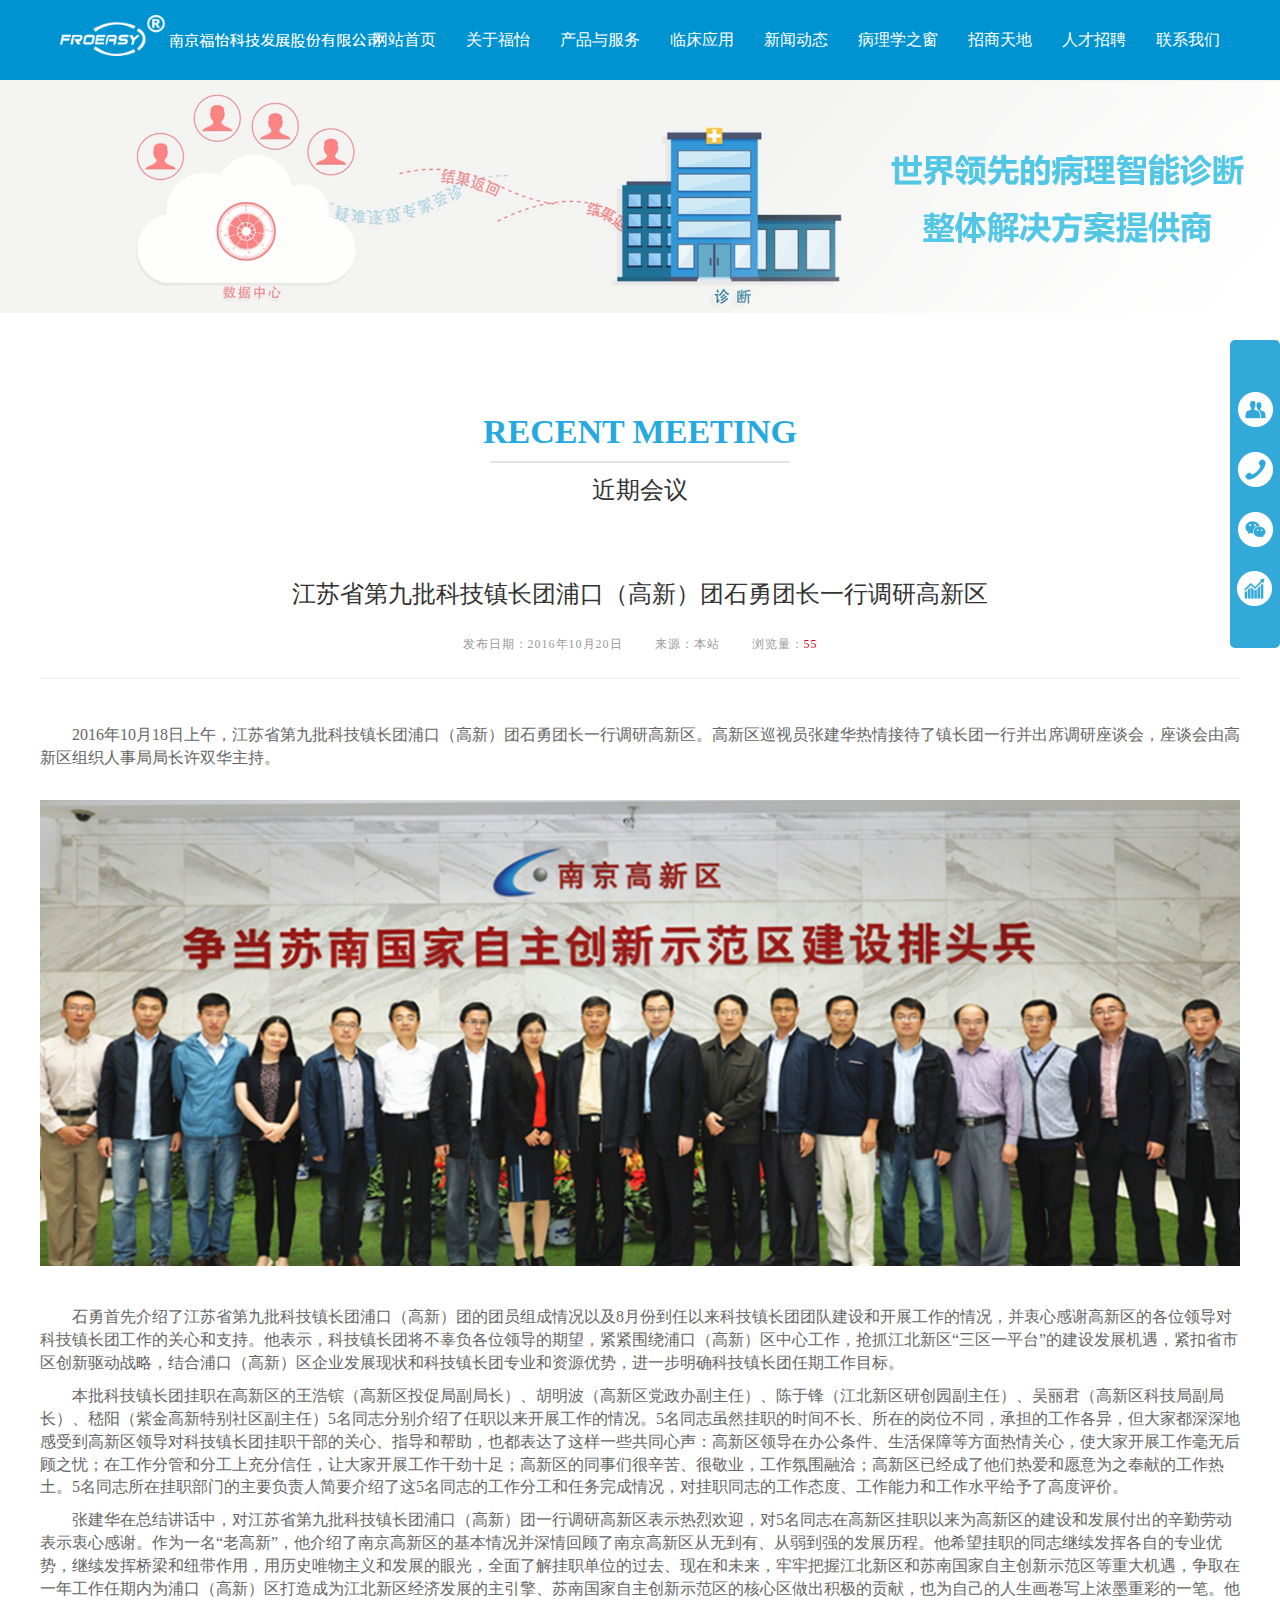
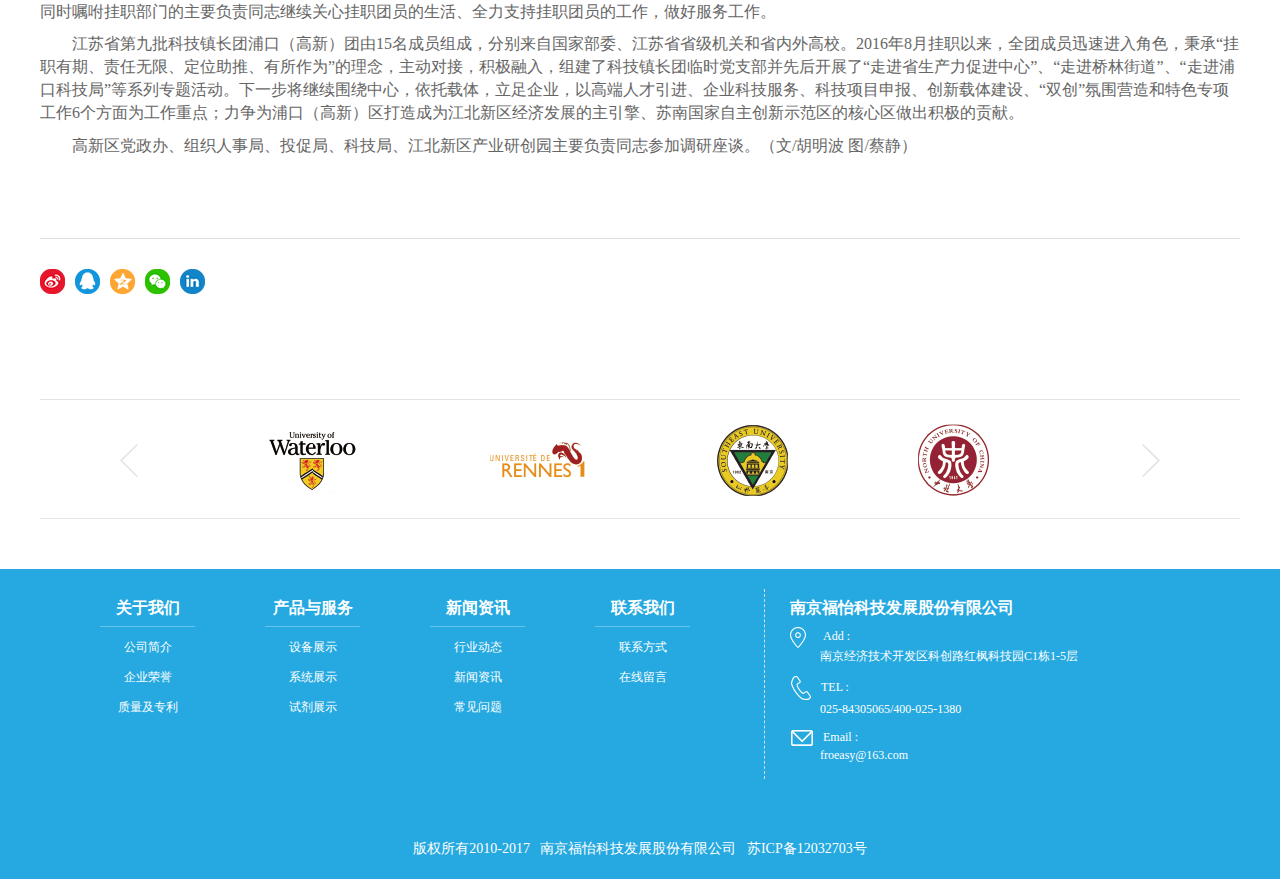
==== commit 1b278ca5: "大幅度调整" ====
--- a/html/article.html
+++ b/html/article.html
@@ -14,51 +14,50 @@
     <link rel="stylesheet" href="../css/article.css">
 </head>
 <body>
-<div id="box">
     <!--导航栏开始-->
     <div class="nav">
         <a class="nav_logo fl" href="../index.html">
             <img  src="../img/logo.png" alt="" title="首页">
         </a>
         <ul class="nav_ul fr">
-            <li><a href="#">网站首页</a></li>
+            <li><a href="../index.html">网站首页</a></li>
             <li id="guanyu">
-                <a href="../html/home.html" >关于福怡</a>
+                <a href="home.html" >关于福怡</a>
                 <div class="home_down">
-                    <div class="home_li"><span href="#">公司简介</span></div>
-                    <div class="home_li"><span href="#">公司荣誉</span></div>
+                    <div class="home_li"><span><a href="home.html?home_flag=1">公司简介</a></span></div>
+                    <div class="home_li"><span><a href="home.html?home_flag=2">公司荣誉</a></span></div>
                 </div>
             </li>
             <li id="chanping">
-                <a href="../html/product.html" >产品与服务</a>
+                <a href="product.html" >产品与服务</a>
                 <div class="product_down">
-                    <div class="product_li"><span href="#">设备展示</span></div>
-                    <div class="product_li"><span href="#">系统展示</span></div>
+                    <div class="product_li"><span ><a href="product.html?product_flag=1">设备展示</a></span></div>
+                    <div class="product_li"><span ><a href="product.html?product_flag=2">系统展示</a></span></div>
                 </div>
             </li>
             <li id="lingchuang">
-                <a href="../html/clinical.html">临床应用</a>
+                <a href="clinical.html">临床应用</a>
                 <div class="clinical_down">
-                    <div class="clinical_li"><span href="#">制片染色</span></div>
-                    <div class="clinical_li"><span href="#">扫描上传</span></div>
-                    <div class="clinical_li"><span href="#">远程病理诊断平台</span></div>
+                    <div class="clinical_li"><span><a href="clinical.html?clinical_page=1">制片染色</a></span></div>
+                    <div class="clinical_li"><span><a href="clinical.html?clinical_page=2">扫描上传</a></span></div>
+                    <div class="clinical_li"><span><a href="clinical.html?clinical_page=3">远程病理诊断平台</a></span></div>
                 </div>
             </li>
             <li id="xinwen">
-                <a href="../html/news.html">新闻动态</a>
+                <a href="news.html">新闻动态</a>
                 <div class="news_down">
-                    <div class="news_li"><span href="#">新闻资讯</span></div>
-                    <div class="news_li"><span href="#">行业动态</span></div>
+                    <div class="news_li"><span><a href="news.html?news_page=1">新闻资讯</a></span></div>
+                    <div class="news_li"><span><a href="news.html?news_page=2">行业动态</a></span></div>
                 </div>
             </li>
-            <li><a href="../html/study.html">病理学之窗</a></li>
-            <li><a href="../html/merchants.html">招商天地</a></li>
-            <li><a href="../html/recruitment.html">人才招聘</a></li>
+            <li><a href="study.html">病理学之窗</a></li>
+            <li><a href="merchants.html">招商天地</a></li>
+            <li><a href="recruitment.html">人才招聘</a></li>
             <li id="lianxi">
-                <a href="../html/contact.html">联系我们</a>
+                <a href="contact.html">联系我们</a>
                 <div class="contact_down">
-                    <div class="contact_li"><span href="#">联系方式</span></div>
-                    <div class="contact_li"><span href="#">在线留言</span></div>
+                    <div class="contact_li"><span><a href="contact.html?contact_page=1">联系方式</a></span></div>
+                    <div class="contact_li"><span><a href="contact.html?contact_page=2">在线留言</a></span></div>
                 </div>
             </li>
         </ul>
@@ -116,15 +115,13 @@
             </div>
             <div class="article_showAll_icn">
                 <ul>
-                    <li><a href="https://uwaterloo.ca/" target="_blank"><img src="../img/HTL.png" alt="" title="滑铁卢大学
-"></a></li>
-                    <li><a href="https://www.univ-rennes1.fr/" target="_blank"><img src="../img/leien.png" alt="" title="法国雷恩大学"></a></li>
-                    <li><a href="http://www.seu.edu.cn/" target="_blank"><img src="../img/dongnan.png" alt="" title="东南大学"></a></li>
-                    <li><a href="http://www.nuc.edu.cn/" target="_blank"><img src="../img/zhongbei.png" alt="" title="中北大学"></a></li>
+                    <li><a href="#" target="_blank"><img src="../img/icon_weibo.png" ></a></li>
+                    <li><a href="#" target="_blank"><img src="../img/icon_QQ.png"></a></li>
+                    <li><a href="#" target="_blank"><img src="../img/icon_Qzone.png" ></a></li>
+                    <li><a href="#" target="_blank"><img src="../img/icon_wechat.png"></a></li>
+                    <li><a href="#" target="_blank"><img src="../img/icon_linkedin.png"></a></li>
                 </ul>
             </div>
-        </div>
-
         </div>
     </div>
 
@@ -151,26 +148,26 @@
             <div class="footer_top_left fl">
                 <div class="footer_top_left_all fl">
                     <h4>关于我们</h4>
-                    <li><a href="home.html#about_us">公司简介</a></li>
-                    <li><a href="home.html#about_us">企业荣誉</a></li>
-                    <li><a href="home.html#about_us">质量及专利</a></li>
+                    <li><a href="home.html?home_flag=1">公司简介</a></li>
+                    <li><a href="home.html?home_flag=2">企业荣誉</a></li>
+                    <li><a href="home.html?home_flag=2">质量及专利</a></li>
                 </div>
                 <div class="footer_top_left_all fl">
                     <h4>产品与服务</h4>
-                    <li><a href="product.html#product_show">设备展示</a></li>
-                    <li><a href="product.html#system_show">系统展示</a></li>
+                    <li><a href="product.html?product_flag=1">设备展示</a></li>
+                    <li><a href="product.html?product_flag=2">系统展示</a></li>
                     <li><a href="../index.html#display_show">试剂展示</a></li>
                 </div>
                 <div class="footer_top_left_all fl">
                     <h4>新闻资讯</h4>
-                    <li><a href="news.html#new">行业动态</a></li>
-                    <li><a href="news.html#new">新闻资讯</a></li>
-                    <li><a href="news.html#new">常见问题</a></li>
+                    <li><a href="news.html?news_page=2">行业动态</a></li>
+                    <li><a href="news.html?news_page=1">新闻资讯</a></li>
+                    <li><a href="study.html">常见问题</a></li>
                 </div>
                 <div class="footer_top_left_all fl">
                     <h4>联系我们</h4>
-                    <li><a href="contact.html#contact_information">联系方式</a></li>
-                    <li><a href="contact.html#contact_information">在线留言</a></li>
+                    <li><a href="contact.html?contact_page=1">联系方式</a></li>
+                    <li><a href="contact.html?contact_page=2">在线留言</a></li>
                 </div>
             </div>
             <div class="footer_top_right fl">
@@ -181,12 +178,12 @@
             </div>
         </div>
         <div class="footer_btn">
-            版权所有2010-2011&nbsp; &nbsp;南京福怡科技发展股份有限公司&nbsp; &nbsp;苏ICP备12032703号
+            版权所有2010-2017&nbsp; &nbsp;南京福怡科技发展股份有限公司&nbsp; &nbsp;苏ICP备12032703号
         </div>
     </div>
 </div>
 <!--底部结束-->
-</div>
+
 </body>
 <script src="../static/js/jquery-2.1.1.min.js"></script>
 <script src="../static/js/bootstrap.min.js"></script>
--- a/css/main.css
+++ b/css/main.css
@@ -70,7 +70,18 @@
 }
 .home_down .home_li span{
     color: white;
-    cursor: pointer;
+}
+.home_down .home_li span a{
+    display: block;
+    height: 30px;
+    line-height:30px;
+    font-size: 14px;
+    color: #FFFFFD;
+}
+.home_down .home_li span a:hover{
+    border:none;
+    color: rgb(0, 147, 209);
+    background-color:#E3E3E3;
 }
 
 /*产品和服务*/
@@ -97,6 +108,18 @@
     color: white;
     cursor: pointer;
 }
+.product_down .product_li span a{
+    display: block;
+    height: 30px;
+    line-height:30px;
+    font-size: 14px;
+    color: #FFFFFD;
+}
+.product_down .product_li span a:hover{
+    border:none;
+    color: rgb(0, 147, 209);
+    background-color:#E3E3E3;
+}
 
 /*临床应用*/
 .clinical_down{
@@ -126,6 +149,18 @@
     color: white;
     cursor: pointer;
 }
+.clinical_down .clinical_li span a{
+    display: block;
+    height: 30px;
+    line-height:30px;
+    font-size: 14px;
+    color: #FFFFFD;
+}
+.clinical_down .clinical_li span a:hover{
+    border:none;
+    color: rgb(0, 147, 209);
+    background-color:#E3E3E3;
+}
 
 /*新闻动态*/
 .news_down{
@@ -152,6 +187,18 @@
     color: white;
     cursor: pointer;
 }
+.news_down .news_li span a{
+    display: block;
+    height: 30px;
+    line-height:30px;
+    font-size: 14px;
+    color: #FFFFFD;
+}
+.news_down .news_li span a:hover{
+    border:none;
+    color: rgb(0, 147, 209);
+    background-color:#E3E3E3;
+}
 
 /*联系我们*/
 .contact_down{
@@ -177,6 +224,18 @@
 .contact_down .contact_li span{
     color: white;
     cursor: pointer;
+}
+.contact_down .contact_li span a{
+    display: block;
+    height: 30px;
+    line-height:30px;
+    font-size: 14px;
+    color: #FFFFFD;
+}
+.contact_down .contact_li span a:hover{
+    border:none;
+    color: rgb(0, 147, 209);
+    background-color:#E3E3E3;
 }
 /*导航结束*/
 
--- a/css/home.css
+++ b/css/home.css
@@ -87,6 +87,10 @@
     float: left;
     margin-right: 105px;
 }
+.honor_all_top div img{
+    width: 100%;
+    height: 100%;
+}
 
 .honor_all_btn{
     width: 100%;
@@ -98,6 +102,10 @@
     border: 1px solid #15B6FF;
     float: left;
     margin-right: 105px;
+}
+.honor_all_btn div img{
+    width: 100%;
+    height: 100%;
 }
 
 /*企业成就*/
@@ -114,6 +122,10 @@
     border: 1px solid #15B6FF;
     float: left;
     margin-right: 75px;
+}
+.achievement_all div img{
+    width: 100%;
+    height: 100%;
 }
 
 
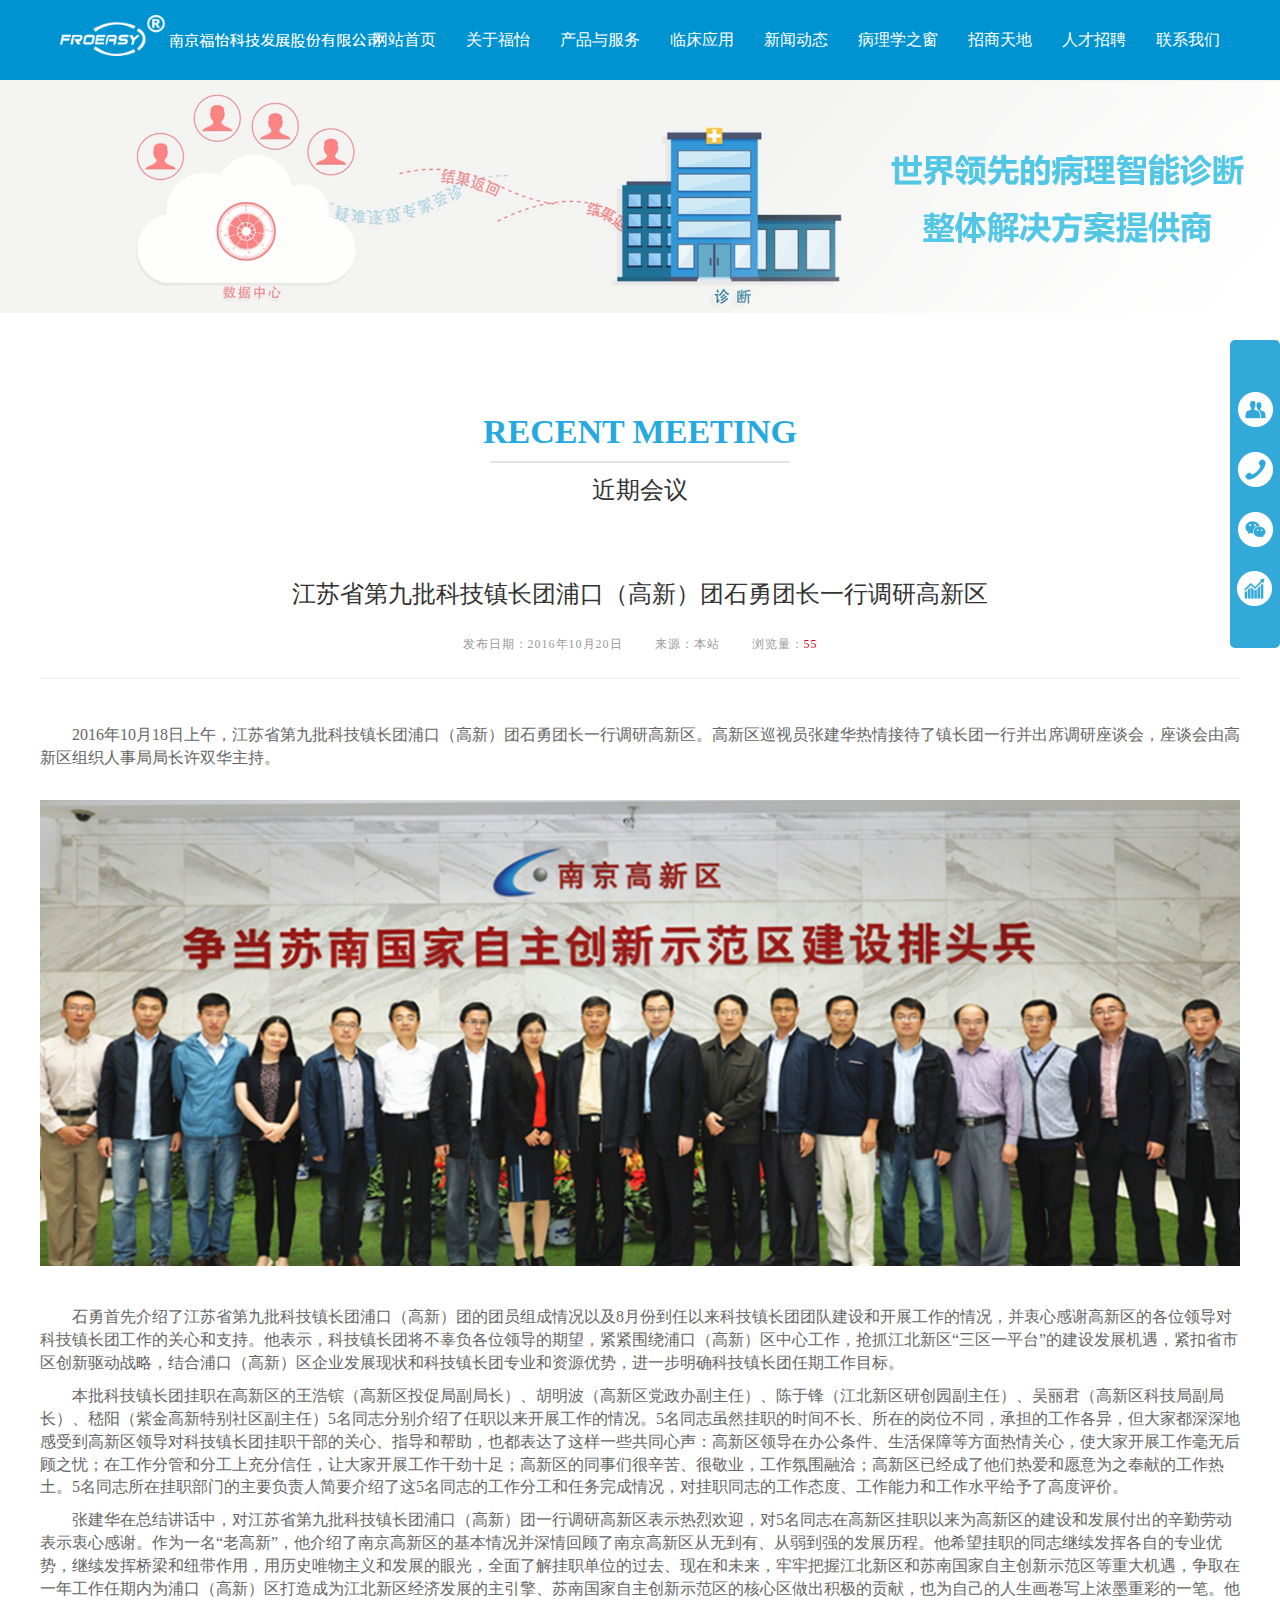
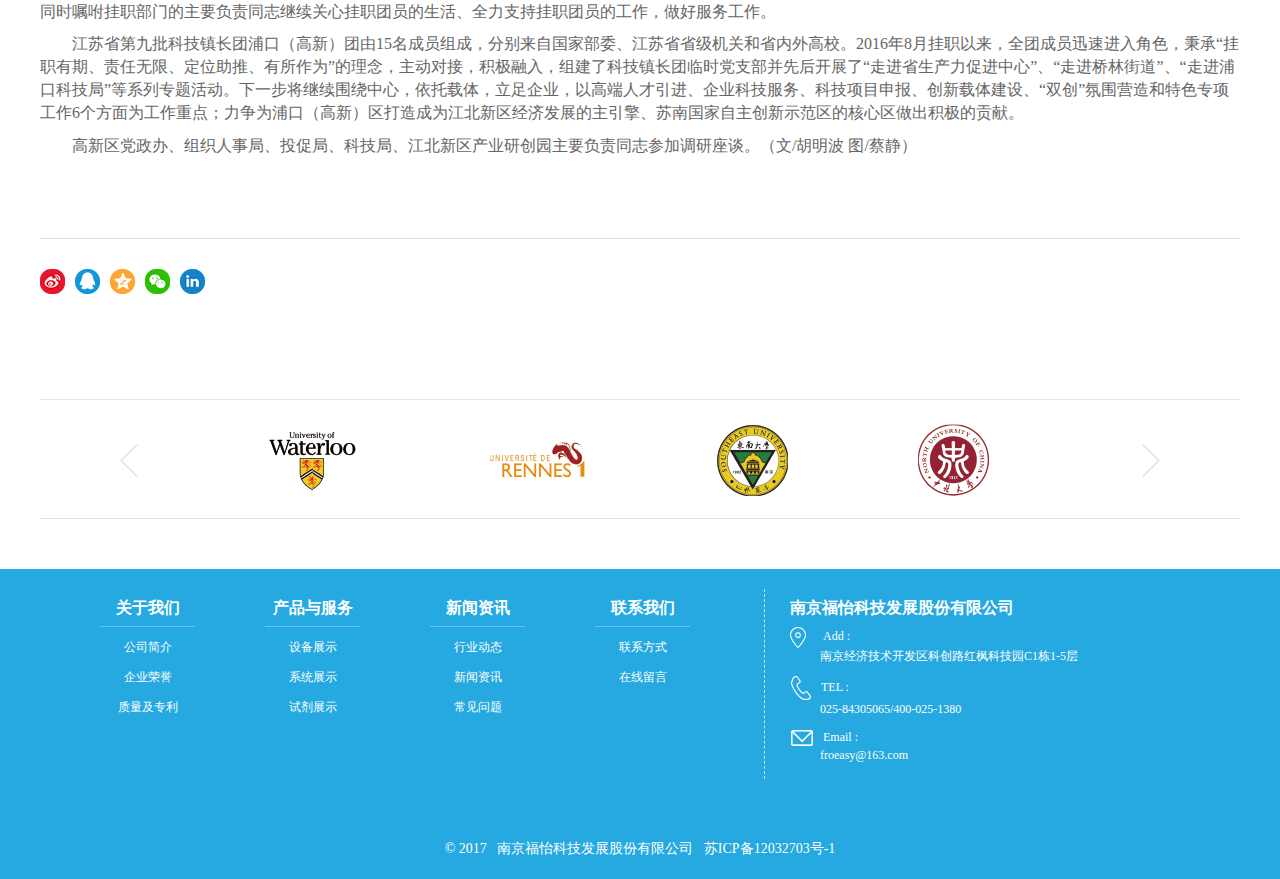
==== commit 0c41ee2d: "增加特效和底部链接" ====
--- a/html/article.html
+++ b/html/article.html
@@ -4,6 +4,7 @@
     <title> 南京福怡科技发展股份有限公司</title>
     <meta charset="utf-8">
     <meta name="viewport" content="width=device-width,initial-scale=1.0,user-scalable=no">
+    <meta http-equiv="X-UA-Compatible" content="ie=edge">
     <link rel="icon" href="../favicon.ico">
     <!--核心css-->
     <link rel="stylesheet" href="../static/css/bootstrap.min.css">
@@ -13,7 +14,7 @@
     <link rel="stylesheet" href="../css/product.css">
     <link rel="stylesheet" href="../css/article.css">
 </head>
-<body>
+<body id="body">
     <!--导航栏开始-->
     <div class="nav">
         <a class="nav_logo fl" href="../index.html">
@@ -115,75 +116,84 @@
             </div>
             <div class="article_showAll_icn">
                 <ul>
-                    <li><a href="#" target="_blank"><img src="../img/icon_weibo.png" ></a></li>
-                    <li><a href="#" target="_blank"><img src="../img/icon_QQ.png"></a></li>
-                    <li><a href="#" target="_blank"><img src="../img/icon_Qzone.png" ></a></li>
-                    <li><a href="#" target="_blank"><img src="../img/icon_wechat.png"></a></li>
-                    <li><a href="#" target="_blank"><img src="../img/icon_linkedin.png"></a></li>
+                    <li><a href="javascript:void(0)" target="_blank"><img src="../img/icon_weibo.png" ></a></li>
+                    <li><a href="javascript:void(0)" target="_blank"><img src="../img/icon_QQ.png"></a></li>
+                    <li><a href="javascript:void(0)" target="_blank"><img src="../img/icon_Qzone.png" ></a></li>
+                    <li><a href="javascript:void(0)" target="_blank"><img src="../img/icon_wechat.png"></a></li>
+                    <li><a href="javascript:void(0)" target="_blank"><img src="../img/icon_linkedin.png"></a></li>
                 </ul>
             </div>
         </div>
     </div>
 
 
-<!--合作展示开始-->
-<div class="product_btnTop w">
-    <div class="home_culture_university">
-        <a class="home_left fl" href="#"><img  src="../img/home_left.png" alt=""></a>
-        <a class="home_right fr" href="#"> <img  src="../img/home_right.png" alt=""></a>
-        <ul>
-            <li><a href="https://uwaterloo.ca/" target="_blank"><img src="../img/HTL.png" alt=""></a></li>
-            <li><a href="https://www.univ-rennes1.fr/" target="_blank"><img src="../img/leien.png" alt=""></a></li>
-            <li><a href="http://www.seu.edu.cn/" target="_blank"><img src="../img/dongnan.png" alt=""></a></li>
-            <li><a href="http://www.nuc.edu.cn/" target="_blank"><img src="../img/zhongbei.png" alt=""></a></li>
-        </ul>
-    </div>
-</div>
-<!--合作展示结束-->
-
-<!--底部开始-->
-<div class="footer container-fluid">
-    <div class="w">
-        <div class="footer_top">
-            <div class="footer_top_left fl">
-                <div class="footer_top_left_all fl">
-                    <h4>关于我们</h4>
-                    <li><a href="home.html?home_flag=1">公司简介</a></li>
-                    <li><a href="home.html?home_flag=2">企业荣誉</a></li>
-                    <li><a href="home.html?home_flag=2">质量及专利</a></li>
-                </div>
-                <div class="footer_top_left_all fl">
-                    <h4>产品与服务</h4>
-                    <li><a href="product.html?product_flag=1">设备展示</a></li>
-                    <li><a href="product.html?product_flag=2">系统展示</a></li>
-                    <li><a href="../index.html#display_show">试剂展示</a></li>
-                </div>
-                <div class="footer_top_left_all fl">
-                    <h4>新闻资讯</h4>
-                    <li><a href="news.html?news_page=2">行业动态</a></li>
-                    <li><a href="news.html?news_page=1">新闻资讯</a></li>
-                    <li><a href="study.html">常见问题</a></li>
-                </div>
-                <div class="footer_top_left_all fl">
-                    <h4>联系我们</h4>
-                    <li><a href="contact.html?contact_page=1">联系方式</a></li>
-                    <li><a href="contact.html?contact_page=2">在线留言</a></li>
-                </div>
-            </div>
-            <div class="footer_top_right fl">
-                <h4>南京福怡科技发展股份有限公司</h4>
-                <p><span><img src="../img/add.png" alt=""></span>&nbsp;&nbsp;Add :<br>&nbsp;&nbsp;&nbsp;&nbsp;&nbsp;&nbsp;&nbsp;&nbsp;&nbsp;&nbsp;南京经济技术开发区科创路红枫科技园C1栋1-5层</p>
-                <p><span><img src="../img/phone.png" alt=""></span>TEL :<br>&nbsp;&nbsp;&nbsp;&nbsp;&nbsp;&nbsp;&nbsp;&nbsp;&nbsp;&nbsp;025-84305065/400-025-1380</p>
-                <p><span><img src="../img/email.png" alt=""></span>Email :<br>&nbsp;&nbsp;&nbsp;&nbsp;&nbsp;&nbsp;&nbsp;&nbsp;&nbsp;&nbsp;froeasy@163.com</p>
-            </div>
-        </div>
-        <div class="footer_btn">
-            版权所有2010-2017&nbsp; &nbsp;南京福怡科技发展股份有限公司&nbsp; &nbsp;苏ICP备12032703号
-        </div>
-    </div>
-</div>
-<!--底部结束-->
-
+    <!--合作展示开始-->
+    <div class="product_btnTop w">
+        <div class="home_culture_university">
+            <a class="home_left fl" href="javascript:void(0)"><img  src="../img/home_left.png" alt=""></a>
+            <a class="home_right fr" href="javascript:void(0)"> <img  src="../img/home_right.png" alt=""></a>
+            <ul>
+                <li><a href="https://uwaterloo.ca/" target="_blank"><img src="../img/HTL.png" alt=""></a></li>
+                <li><a href="https://www.univ-rennes1.fr/" target="_blank"><img src="../img/leien.png" alt=""></a></li>
+                <li><a href="http://www.seu.edu.cn/" target="_blank"><img src="../img/dongnan.png" alt=""></a></li>
+                <li><a href="http://www.nuc.edu.cn/" target="_blank"><img src="../img/zhongbei.png" alt=""></a></li>
+            </ul>
+        </div>
+    </div>
+    <!--合作展示结束-->
+
+    <!--底部开始-->
+    <div class="footer container-fluid">
+        <div class="w">
+            <div class="footer_top">
+                <div class="footer_top_left fl">
+                    <div class="footer_top_left_all fl">
+                        <h4>关于我们</h4>
+                        <ul>
+                            <li><a href="home.html?home_flag=1">公司简介</a></li>
+                            <li><a href="home.html?home_flag=2">企业荣誉</a></li>
+                            <li><a href="home.html?home_flag=2">质量及专利</a></li>
+                        </ul>
+                    </div>
+                    <div class="footer_top_left_all fl">
+                        <h4>产品与服务</h4>
+                        <ul>
+                            <li><a href="product.html?product_flag=1">设备展示</a></li>
+                            <li><a href="product.html?product_flag=2">系统展示</a></li>
+                            <li><a href="../index.html#display_show">试剂展示</a></li>
+                        </ul>
+                    </div>
+                    <div class="footer_top_left_all fl">
+                        <h4>新闻资讯</h4>
+                        <ul>
+                            <li><a href="news.html?news_page=2">行业动态</a></li>
+                            <li><a href="news.html?news_page=1">新闻资讯</a></li>
+                            <li><a href="study.html">常见问题</a></li>
+                        </ul>
+                    </div>
+                    <div class="footer_top_left_all fl">
+                        <h4>联系我们</h4>
+                        <ul>
+                            <li><a href="contact.html?contact_page=1">联系方式</a></li>
+                            <li><a href="contact.html?contact_page=2">在线留言</a></li>
+                        </ul>
+                    </div>
+                </div>
+                <div class="footer_top_right fl">
+                    <h4>南京福怡科技发展股份有限公司</h4>
+                    <p><span><img src="../img/add.png" alt=""></span>&nbsp;&nbsp;Add :<br>&nbsp;&nbsp;&nbsp;&nbsp;&nbsp;&nbsp;&nbsp;&nbsp;&nbsp;&nbsp;南京经济技术开发区科创路红枫科技园C1栋1-5层</p>
+                    <p><span><img src="../img/phone.png" alt=""></span>TEL :<br>&nbsp;&nbsp;&nbsp;&nbsp;&nbsp;&nbsp;&nbsp;&nbsp;&nbsp;&nbsp;025-84305065/400-025-1380</p>
+                    <p><span><img src="../img/email.png" alt=""></span>Email :<br>&nbsp;&nbsp;&nbsp;&nbsp;&nbsp;&nbsp;&nbsp;&nbsp;&nbsp;&nbsp;froeasy@163.com</p>
+                </div>
+            </div>
+            <div class="footer_btn">
+                ©&nbsp;2017&nbsp; &nbsp;南京福怡科技发展股份有限公司&nbsp; &nbsp;<a href="http://www.miibeian.gov.cn" target="_blank">苏ICP备12032703号-1</a>
+            </div>
+        </div>
+    </div>
+    <!--底部结束-->
+    <!--回到顶部-->
+    <div id="BackToTop"><span>回到顶部</span></div>
 </body>
 <script src="../static/js/jquery-2.1.1.min.js"></script>
 <script src="../static/js/bootstrap.min.js"></script>
--- a/css/main.css
+++ b/css/main.css
@@ -248,6 +248,7 @@
     height: 330px;
     margin-top: -142px;
     top: 50%;
+    /*display: none;*/
 }
 .dock_icons{
     display: block;
@@ -571,7 +572,7 @@
     margin-right: 65px;
     position: relative;
     overflow: hidden;
-    /*transition: all 1s linear;*/
+    transition: all 1s linear;
 }
 .about_center_top{
     position: absolute;
@@ -584,7 +585,7 @@
 }
 .about_center_btm{
     position: absolute;
-    bottom: 0px;
+    bottom: 0;
     left: 0;
     width: 100px;
     height: 25px;
@@ -622,6 +623,8 @@
 .autoLi{
     animation:autoLi infinite linear 30s;
 }
+
+
 .about_right{
     width: 415px;
     height: 100%;
@@ -703,6 +706,7 @@
     color: white;
     background-color: #0ea0db;
 }
+
 /*遮罩层start*/
 .reagent_cover{
     width: 100%;
@@ -797,4 +801,31 @@
     color: white;
     line-height: 50px;
 }
-/*底部结束*/+.footer_btn a{
+    color: white;
+}
+.footer_btn a:hover{
+    text-decoration: underline;
+}
+/*底部结束*/
+
+/*回到顶部*/
+#BackToTop {
+    float: left;
+    display: none;
+    z-index: 1;
+    color: #eee;
+    padding: 3px;
+    position:fixed;
+    bottom:30px;
+    right:0;
+    background-color: rgba(0, 147, 209,.8);
+}
+#BackToTop span
+{
+    border: 1px dashed #74a6ea;
+    display: block;
+    padding: 4px 15px;
+    cursor: pointer;
+    background-color: rgba(0, 147, 209,.8);
+}--- a/css/home.css
+++ b/css/home.css
@@ -83,6 +83,7 @@
     width: 330px;
     height: 220px;
     border: 1px solid #15B6FF;
+    border-radius: 5px;
     box-sizing:border-box;
     float: left;
     margin-right: 105px;
@@ -100,6 +101,7 @@
     width: 330px;
     height: 220px;
     border: 1px solid #15B6FF;
+    border-radius: 5px;
     float: left;
     margin-right: 105px;
 }
@@ -120,6 +122,7 @@
     width: 180px;
     height: 250px;
     border: 1px solid #15B6FF;
+    border-radius: 5px;
     float: left;
     margin-right: 75px;
 }
--- a/css/article.css
+++ b/css/article.css
@@ -25,7 +25,6 @@
     color: #999999;
     margin-bottom: 25px;
     letter-spacing: 1px;
-    margin-bottom: 25px;
 }
 .article_showAll_consent{
     padding-top: 25px;
